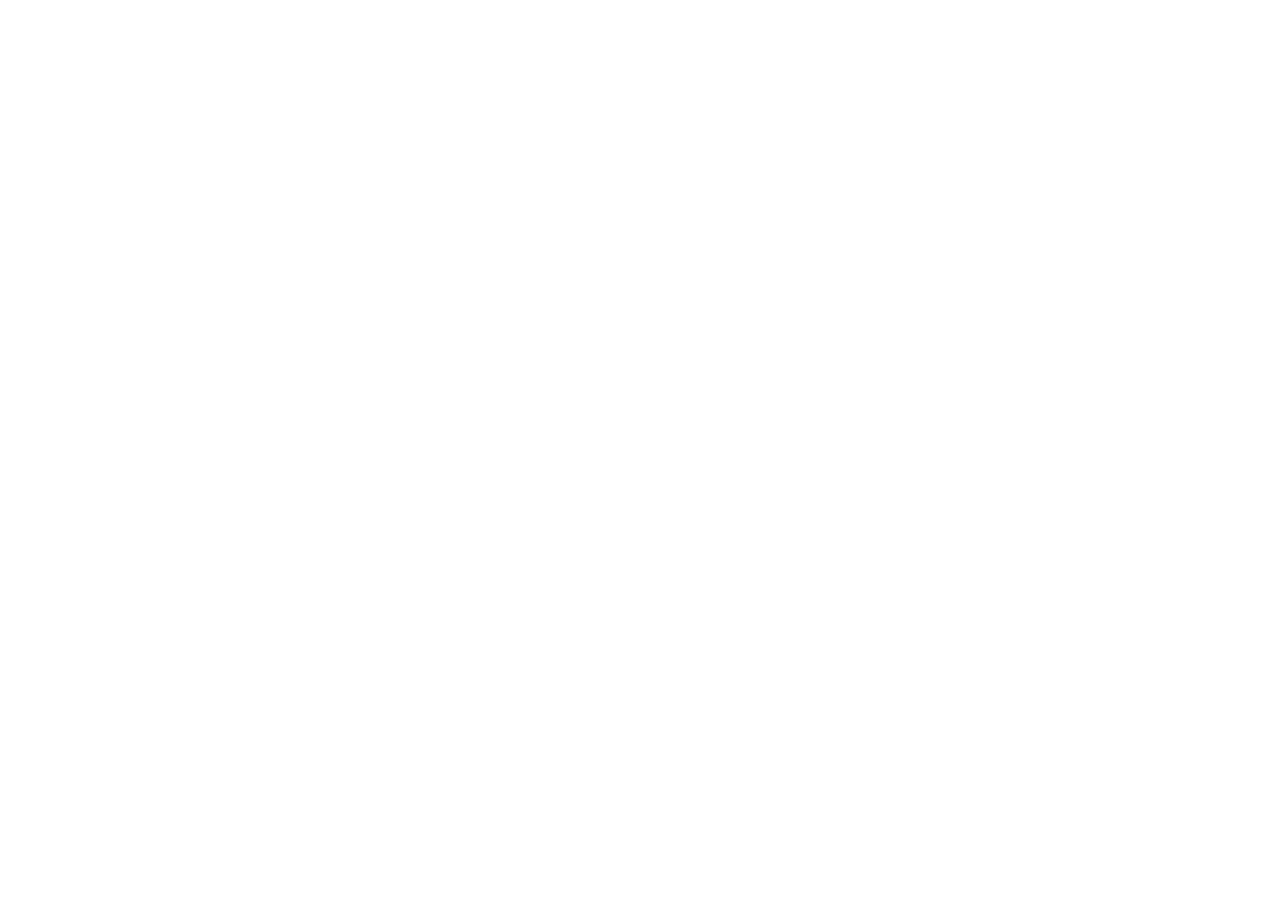
==== hang_man/html/game.html @ 5119c75c "4/18 17:08" ====
<!DOCTYPE html>
<html lang="jp">
<head>
  <meta charset="UTF-8">
  <meta name="viewport" content="width=device-width, initial-scale=1.0">
  <title>人物・グループ名当てゲーム - Hang man -</title>
  <link rel="stylesheet" href="../css/game.css">
</head>
<body>
  <section class="hidden" id="game">
    <section class="text">
      <h1 id="question">何の名前が隠れているでしょう？</h1>
      <h1 id="question">一文字ずつ入力してね！</h1>
      <label>解答欄<input type="text" name="ans" id="inputAnswer"></label>
      <p id="answer">ミルクボーイ</p>
      <section class="textbox">
        <div class="hint">
        <h1>ヒント</h1>
        </div>
        <div class="mistake">
          <h1>間違えた文字</h1>
        </div>
      </section>
    </section>
    <section class="HangMan">
      <h1>Hang man</h1>
      <img src="../images/h2.png" alt="" width="250" height="300">
    </section>
  </section>
  <script src="../js/game.js"></script>
</body>
---- hang_man/css/game.css ----
body {
  margin: 0;
}

#game {
  background-color: #d9fa96;
  display: flex;
  padding: 6px;
  transition: 0.4s;
}

#game.hidden {
  transform: translateY(-500px);
}

.text {
  width: auto;
  flex: auto;
}

#question {
  margin: 0;
  font-size: 14px;
}

#inputAnswer {
  margin-top: 6px;
  width: 30px;
}

#answer {
  font-size: 20px;
  font-weight: bold;
}

.textbox {
  display: flex;
}

.hint > h1 {
  font-size: 14px;
}

.hint {
  margin: 0;
  padding: 2px auto auto 2px;
  border: 1px solid black;
  flex: auto;
  border-radius: 8px;
}

.mistake > h1 {
  font-size: 14px;
}

.mistake {
  width: 140px;
  height: 300px;
  padding: 2px;
  border: 1px solid black;
  border-radius: 8px;
}

.HangMan {
  width: 250px;
  height: 420px;
}
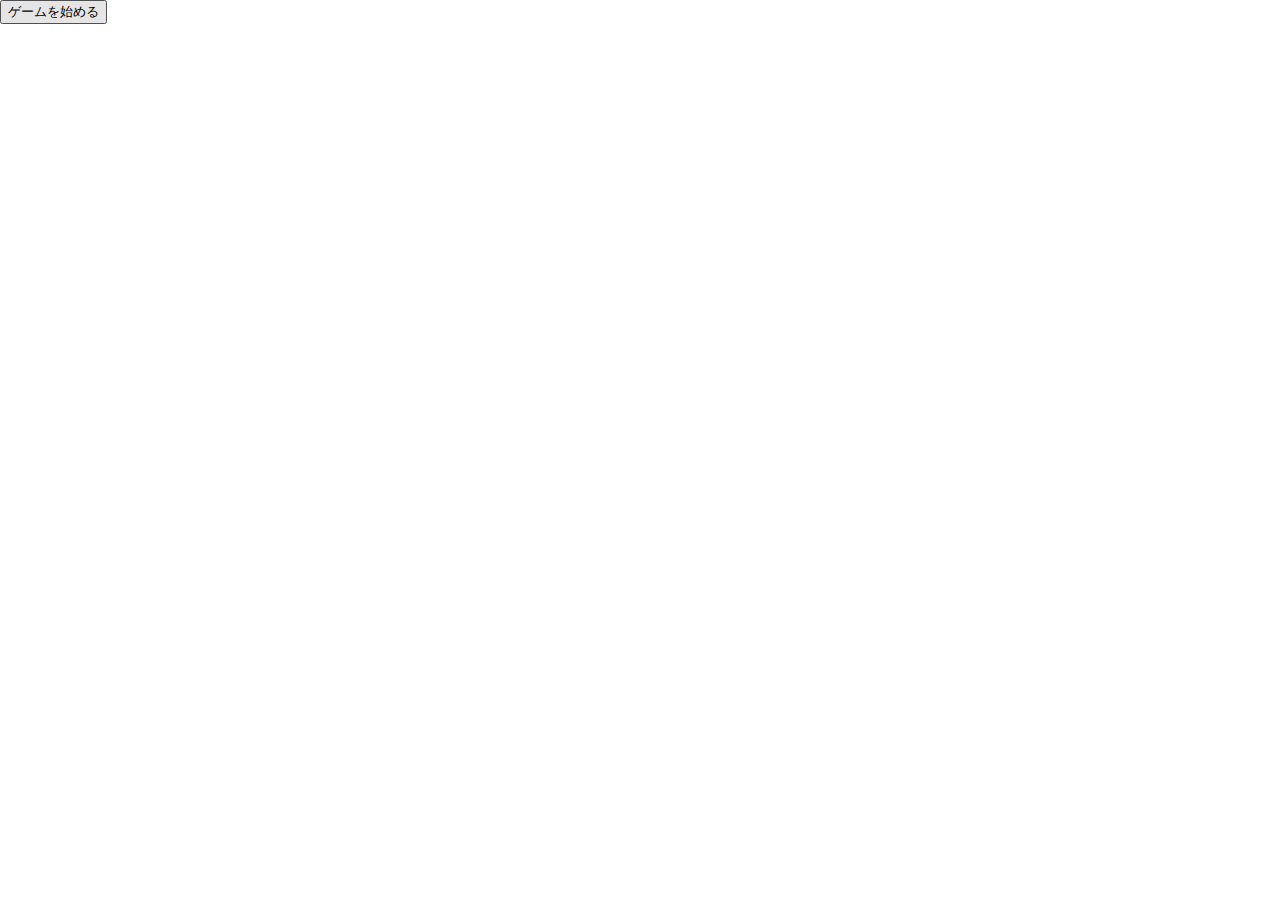
==== commit 1c08c7f8: "add a few function in quizGame.js" ====
--- a/hang_man/html/game.html
+++ b/hang_man/html/game.html
@@ -3,19 +3,20 @@
 <head>
   <meta charset="UTF-8">
   <meta name="viewport" content="width=device-width, initial-scale=1.0">
-  <title>人物・グループ名当てゲーム - Hang man -</title>
   <link rel="stylesheet" href="../css/game.css">
 </head>
 <body>
-  <section class="hidden" id="game">
+  <button class="btnOn" id="btn">ゲームを始める</button>
+  <section id="game" class="hidden">
     <section class="text">
       <h1 id="question">何の名前が隠れているでしょう？</h1>
       <h1 id="question">一文字ずつ入力してね！</h1>
-      <label>解答欄<input type="text" name="ans" id="inputAnswer"></label>
-      <p id="answer">ミルクボーイ</p>
+      <label>解答欄<input type="text" name="ans" id="inputAnswer"><button id="inputBtn">解答する</button></label>
+      <p id="answer"></p>
       <section class="textbox">
         <div class="hint">
-        <h1>ヒント</h1>
+          <h1>ヒント</h1>
+          <ul id="hintList"></ul>
         </div>
         <div class="mistake">
           <h1>間違えた文字</h1>
@@ -27,5 +28,7 @@
       <img src="../images/h2.png" alt="" width="250" height="300">
     </section>
   </section>
-  <script src="../js/game.js"></script>
-</body>+  <script type="module" src="../js/btn.js"></script>
+  <script type="module" src="../js/question.js"></script>
+  <script type="module" src="../js/quizGame.js"></script>
+</body>
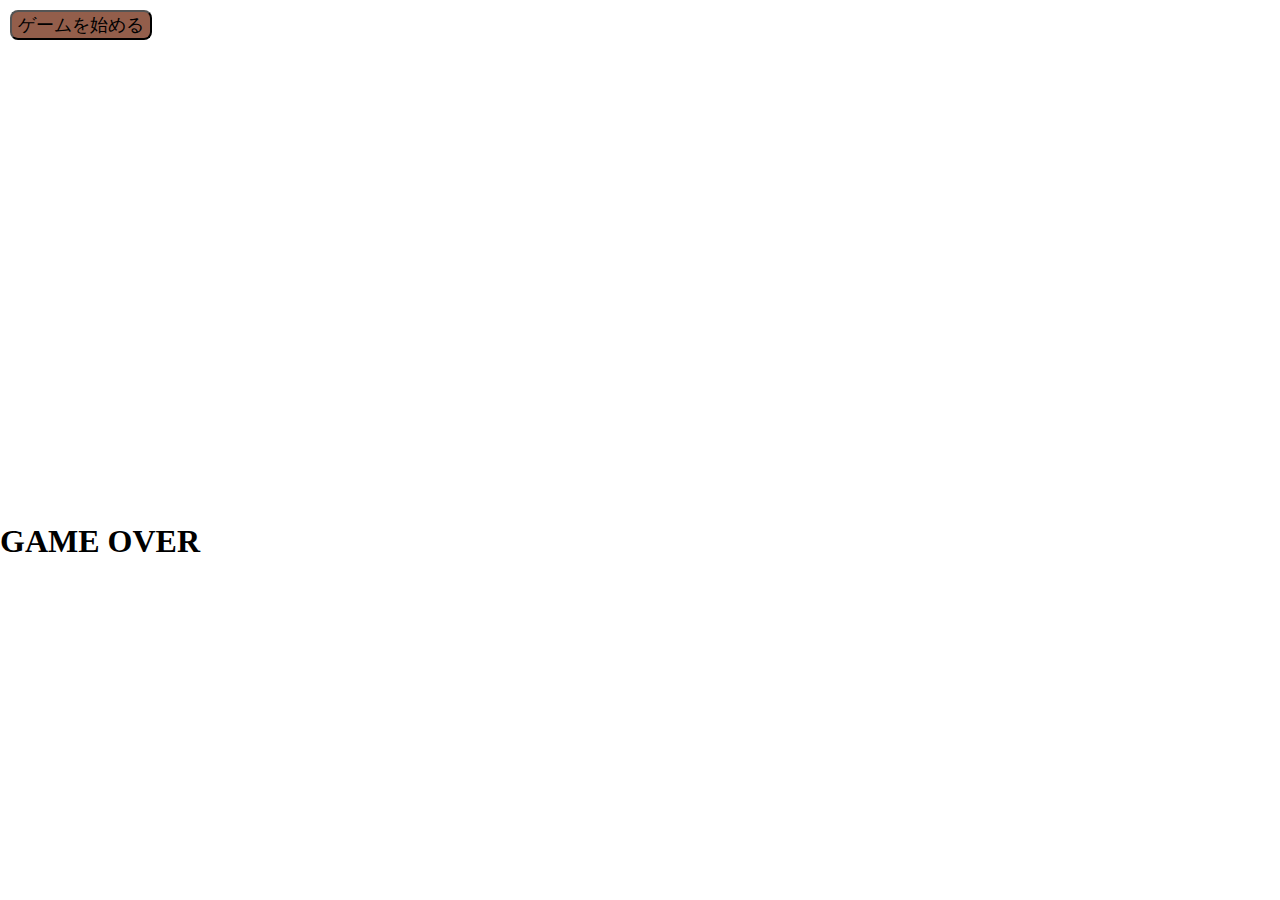
==== commit 038b2466: "202004251815" ====
--- a/hang_man/html/game.html
+++ b/hang_man/html/game.html
@@ -20,14 +20,20 @@
         </div>
         <div class="mistake">
           <h1>間違えた文字</h1>
+          <ul id="mistakeList"></ul>
         </div>
       </section>
     </section>
     <section class="HangMan">
       <h1>Hang man</h1>
-      <img src="../images/h2.png" alt="" width="250" height="300">
+      <img src="../images/h2.png" alt="" width="250" height="300" id="hangMan">
     </section>
   </section>
+  <div class="resultHidden" id="result">
+    <h1 id="gameOver">GAME OVER</h1>
+    <p id="arrivalQuestion"></p>
+    <p id="quizPoint"></p>
+  </div>
   <script type="module" src="../js/btn.js"></script>
   <script type="module" src="../js/question.js"></script>
   <script type="module" src="../js/quizGame.js"></script>
--- a/hang_man/css/game.css
+++ b/hang_man/css/game.css
@@ -1,5 +1,28 @@
 body {
   margin: 0;
+  position: relative;
+}
+
+
+#btn {
+  font-size: 18px;
+  margin: 10px;
+  border-radius: 8px;
+  transition: 0.4s;
+}
+
+.btnOn {
+  background-color: #935e4b;
+}
+
+.btnOff {
+  background-color: darkgray;
+}
+
+#btn.btnHidden{
+  transform: translateY(50px);
+  position: relative;
+  z-index: -1;
 }
 
 #game {
@@ -7,6 +30,7 @@
   display: flex;
   padding: 6px;
   transition: 0.4s;
+  z-index: 1;
 }
 
 #game.hidden {
@@ -23,12 +47,20 @@
   font-size: 14px;
 }
 
+#inputBtn {
+  font-size: 15px;
+  margin: 2px;
+  border-radius: 8px;
+  background-color: burlywood;
+}
+
 #inputAnswer {
   margin-top: 6px;
   width: 30px;
 }
 
 #answer {
+  letter-spacing: 0.15em;
   font-size: 20px;
   font-weight: bold;
 }
@@ -66,4 +98,9 @@
   height: 420px;
 }
 
+#result {
+  position: absolute;
+  margin: 20px auto;
+}
 
+
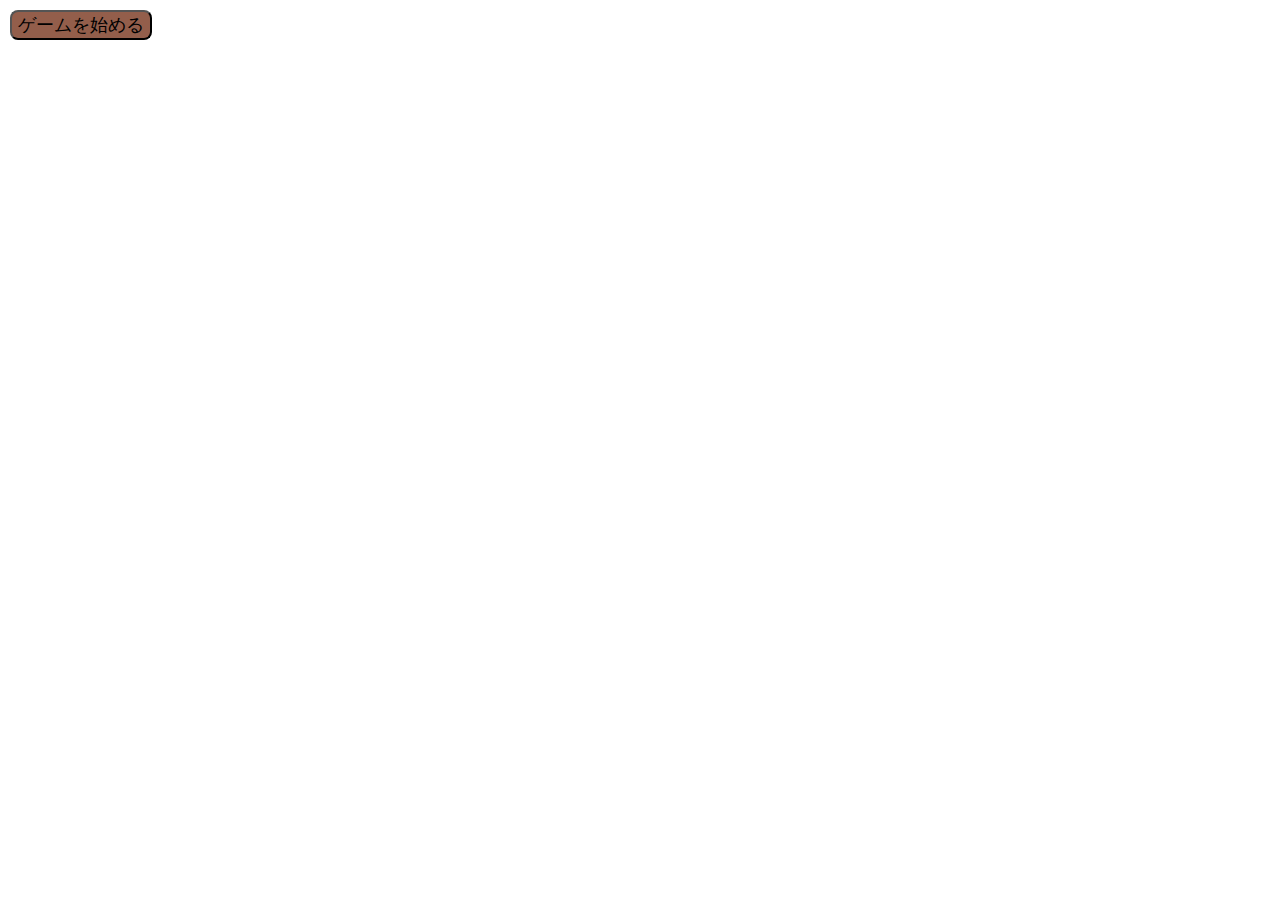
==== commit 88b7edba: "almost completed" ====
--- a/hang_man/html/game.html
+++ b/hang_man/html/game.html
@@ -1,40 +1,51 @@
 <!DOCTYPE html>
 <html lang="jp">
-<head>
-  <meta charset="UTF-8">
-  <meta name="viewport" content="width=device-width, initial-scale=1.0">
-  <link rel="stylesheet" href="../css/game.css">
-</head>
-<body>
-  <button class="btnOn" id="btn">ゲームを始める</button>
-  <section id="game" class="hidden">
-    <section class="text">
-      <h1 id="question">何の名前が隠れているでしょう？</h1>
-      <h1 id="question">一文字ずつ入力してね！</h1>
-      <label>解答欄<input type="text" name="ans" id="inputAnswer"><button id="inputBtn">解答する</button></label>
-      <p id="answer"></p>
-      <section class="textbox">
-        <div class="hint">
-          <h1>ヒント</h1>
-          <ul id="hintList"></ul>
-        </div>
-        <div class="mistake">
-          <h1>間違えた文字</h1>
-          <ul id="mistakeList"></ul>
+  <head>
+    <meta charset="UTF-8" />
+    <meta name="viewport" content="width=device-width, initial-scale=1.0" />
+    <link rel="stylesheet" href="../css/game.css" />
+  </head>
+  <body>
+    <button class="btnOn" id="btn">ゲームを始める</button>
+    <section id="game" class="hidden">
+      <section class="resultAndHangMan" id="resultHang">
+        <img
+          src="../images/h2.png"
+          alt=""
+          width="100%"
+          height="100%"
+          id="hangMan"
+        />
+        <div class="resultHidden" id="result">
+          <h1 id="gameOver">GAME OVER</h1>
+          <p id="arrivalQuestion"></p>
+          <p id="quizPoint"></p>
+          <p id="lastAnswer"></p>
         </div>
       </section>
+      <section class="text">
+        <h1 id="question">何の名前が隠れているでしょう？</h1>
+        <h1 id="question">一文字ずつ入力してね！</h1>
+        <label
+          >解答欄<input type="text" name="ans" id="inputAnswer" /><button
+            id="inputBtn"
+          >
+            解答する
+          </button></label
+        >
+        <p id="answer"></p>
+        <section class="textbox">
+          <div class="hint">
+            <ul id="hintList" title="ヒント"></ul>
+          </div>
+          <div class="mistake">
+            <ul id="mistakeList" title="間違えた文字"></ul>
+          </div>
+        </section>
+      </section>
     </section>
-    <section class="HangMan">
-      <h1>Hang man</h1>
-      <img src="../images/h2.png" alt="" width="250" height="300" id="hangMan">
-    </section>
-  </section>
-  <div class="resultHidden" id="result">
-    <h1 id="gameOver">GAME OVER</h1>
-    <p id="arrivalQuestion"></p>
-    <p id="quizPoint"></p>
-  </div>
-  <script type="module" src="../js/btn.js"></script>
-  <script type="module" src="../js/question.js"></script>
-  <script type="module" src="../js/quizGame.js"></script>
-</body>
+    <script type="module" src="../js/btn.js"></script>
+    <script type="module" src="../js/question.js"></script>
+    <script type="module" src="../js/quizGame.js"></script>
+  </body>
+</html>
--- a/hang_man/css/game.css
+++ b/hang_man/css/game.css
@@ -1,106 +1,305 @@
-body {
-  margin: 0;
-  position: relative;
+/* PCとタブレットのレスポンシブデザイン */
+@media (min-width: 671px){
+  body {
+    margin: 0;
+  }
+  
+  
+  #btn {
+    font-size: 18px;
+    margin: 10px;
+    border-radius: 8px;
+    transition: 0.4s;
+  }
+  
+  .btnOn {
+    background-color: #935e4b;
+  }
+  
+  .btnOff {
+    background-color: darkgray;
+  }
+  
+  #btn.btnHidden{
+    transform: translateY(50px);
+    position: relative;
+    z-index: -1;
+  }
+  
+  #game {
+    background-color: #d9fa96;
+    display: flex;
+    padding: 6px;
+    transition: 0.4s;
+    z-index: 1;
+  }
+  
+  #game.hidden {
+    transform: translateY(-600px);
+  }
+  
+  .text {
+    width: auto;
+    flex: auto;
+  }
+  
+  #question {
+    margin: 0;
+    font-size: 14px;
+  }
+  
+  #inputBtn {
+    font-size: 15px;
+    margin: 2px;
+    border-radius: 8px;
+    background-color: burlywood;
+  }
+  
+  #inputAnswer {
+    margin-top: 6px;
+    width: 30px;
+  }
+  
+  #answer {
+    letter-spacing: 0.15em;
+    font-size: 20px;
+    font-weight: bold;
+  }
+  
+  .textbox {
+    display: flex;
+  }
+  
+  .hint {
+    margin: 0;
+    padding: 2px auto auto 2px;
+    border: 1px solid black;
+    flex: auto;
+    border-radius: 8px;
+  }
+  
+  .mistake {
+    width: 70px;
+    height: 300px;
+    padding: 2px;
+    border: 1px solid black;
+    border-radius: 8px;
+  }
+  
+  .resultAndHangMan {
+    width: 250px;
+    height: 300px;
+  }
+  
+  #result {
+    background-color: aqua;
+    width: 400px;
+    height: 300px;
+    text-align: center;
+    position: absolute;
+    top: 125px;
+    right: 256px;
+  }
 }
 
-
-#btn {
-  font-size: 18px;
-  margin: 10px;
-  border-radius: 8px;
-  transition: 0.4s;
+/* スマホのレスポンシブデザイン */
+@media (max-width: 670px){
+  body {
+    margin: 0;
+  }
+  
+  
+  #btn {
+    font-size: 18px;
+    margin: 10px;
+    border-radius: 8px;
+    transition: 0.4s;
+  }
+  
+  .btnOn {
+    background-color: #935e4b;
+  }
+  
+  .btnOff {
+    background-color: darkgray;
+  }
+  
+  #btn.btnHidden{
+    transform: translateY(50px);
+    position: relative;
+    z-index: -1;
+  }
+  
+  #game {
+    background-color: #d9fa96;
+    position: relative;
+    padding: 6px;
+    transition: 0.8s;
+    z-index: 1;
+  }
+  
+  #game.hidden {
+    transform: translateY(-500px);
+  }
+  
+  .text {
+    z-index: 2;
+    width: 62%;
+    flex: auto;
+  }
+  
+  #question {
+    margin: 0;
+    font-size: 14px;
+  }
+  
+  #inputBtn {
+    font-size: 15px;
+    margin: 2px;
+    border-radius: 8px;
+    background-color: burlywood;
+  }
+  
+  #inputAnswer {
+    margin-top: 6px;
+    width: 30px;
+  }
+  
+  #answer {
+    letter-spacing: 0.15em;
+    font-size: 20px;
+    font-weight: bold;
+  }
+  
+  .textbox {
+    display: flex;
+  }
+  
+  .hint {
+    margin: 0;
+    padding: 2px auto auto 2px;
+    flex: auto;
+    border-radius: 8px;
+  }
+  
+  #hintList{
+    position: relative;
+    padding: 0 0.5em;
+    margin-top: 2em;
+    list-style-type: none;
+    border: solid 2px #00796B;
+  }
+  
+  #hintList::after{
+    position: absolute;
+    content:attr(title);
+    padding: 1px 7px;
+    letter-spacing: 0.05em;
+    font-weight: bold;
+    font-size: .8em;
+    background: #00796B;
+    color: #fff;
+    bottom: 100%;
+    left: -2px;
+    border-radius: 4px 4px 0px 0px;
+  }
+  
+  #hintList li{
+    line-height: 1.5;
+    padding: 0.5em 0 0.5em 1.4em;
+    border-bottom: 1px dashed #4DB6AC;
+  }
+  
+  #hintList li::before {
+    position: absolute;
+    content: "\002713";
+    color: #00796B;
+    font-weight: bold;
+    left : 0.5em;
+  }
+  
+  #hintList li:last-of-type {
+    border-bottom: none;
+  }
+  
+  .mistake {
+    width: 70px;
+    height: 300px;
+    padding: 2px;
+    border-radius: 8px;
+  }
+  
+  #mistakeList{
+    position: relative;
+    padding: 0 0.5em;
+    margin-top: 2em;
+    list-style-type: none;
+    border: solid 2px #00796B;
+  }
+  
+  #mistakeList::after{
+    position: absolute;
+    content:attr(title);
+    padding: 1px 7px;
+    letter-spacing: 0.05em;
+    font-weight: bold;
+    font-size: .8em;
+    background: #00796B;
+    color: #fff;
+    bottom: 100%;
+    left: -2px;
+    border-radius: 4px 4px 0px 0px;
+  }
+  
+  #mistakeList li{
+    line-height: 1.5;
+    padding: 0.5em 0 0.5em 1.4em;
+    border-bottom: 1px dashed #4DB6AC;
+  }
+  
+  #mistakeList li::before {
+    position: absolute;
+    content: "\002713";
+    color: #00796B;
+    font-weight: bold;
+    left : 0.5em;
+  }
+  
+  #mistakeList li:last-of-type {
+    border-bottom: none;
+  }
+
+  .resultAndHangMan {
+    z-index: -1;
+    top: 0;
+    position: absolute;
+    display: flex;
+    flex-direction: row-reverse;
+    width: 100%;
+    height: 70%;
+  }
+  
+  .resultAndHangMan img {
+    width: 38%;
+  }
+  
+  #result {
+    z-index: 1;
+    transition: 0.8s;
+    background-color: aqua;
+    opacity: 0.8;
+    width: 62%;
+    text-align: center;
+    /* position: absolute; */
+    top: 126px;
+  }
+  
+  #result.resultHidden {
+    z-index: -1;
+    transform: translateX(-500px);
+  }
 }
 
-.btnOn {
-  background-color: #935e4b;
-}
-
-.btnOff {
-  background-color: darkgray;
-}
-
-#btn.btnHidden{
-  transform: translateY(50px);
-  position: relative;
-  z-index: -1;
-}
-
-#game {
-  background-color: #d9fa96;
-  display: flex;
-  padding: 6px;
-  transition: 0.4s;
-  z-index: 1;
-}
-
-#game.hidden {
-  transform: translateY(-500px);
-}
-
-.text {
-  width: auto;
-  flex: auto;
-}
-
-#question {
-  margin: 0;
-  font-size: 14px;
-}
-
-#inputBtn {
-  font-size: 15px;
-  margin: 2px;
-  border-radius: 8px;
-  background-color: burlywood;
-}
-
-#inputAnswer {
-  margin-top: 6px;
-  width: 30px;
-}
-
-#answer {
-  letter-spacing: 0.15em;
-  font-size: 20px;
-  font-weight: bold;
-}
-
-.textbox {
-  display: flex;
-}
-
-.hint > h1 {
-  font-size: 14px;
-}
-
-.hint {
-  margin: 0;
-  padding: 2px auto auto 2px;
-  border: 1px solid black;
-  flex: auto;
-  border-radius: 8px;
-}
-
-.mistake > h1 {
-  font-size: 14px;
-}
-
-.mistake {
-  width: 140px;
-  height: 300px;
-  padding: 2px;
-  border: 1px solid black;
-  border-radius: 8px;
-}
-
-.HangMan {
-  width: 250px;
-  height: 420px;
-}
-
-#result {
-  position: absolute;
-  margin: 20px auto;
-}
-
-
+
+
+
